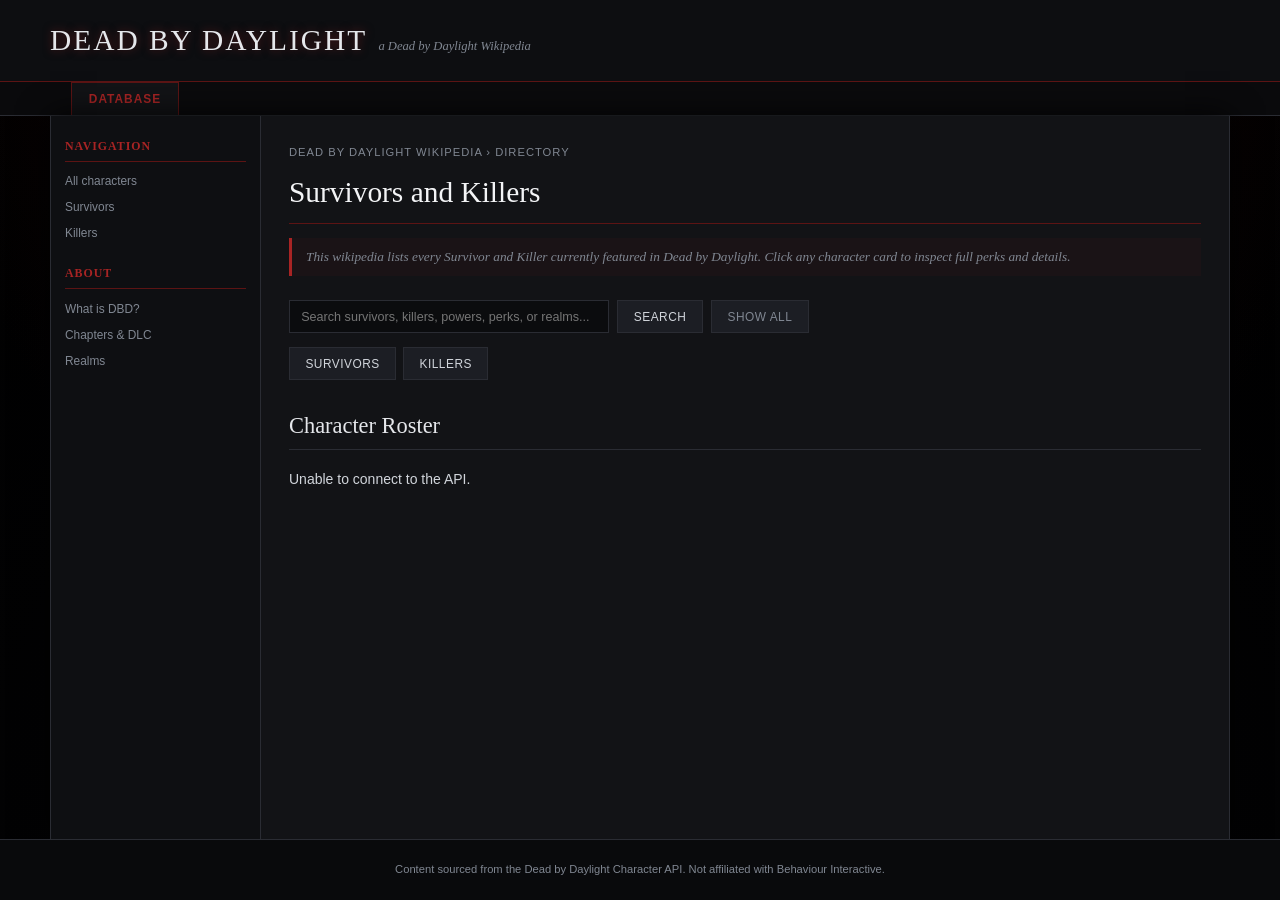
==== index.html @ e6f6b38a "Add files via upload" ====
<!DOCTYPE html>
<html lang="en">
<head>
    <meta charset="UTF-8">
    <meta name="viewport" content="width=device-width, initial-scale=1.0">
    <title>Dead by Daylight Character Directory — The Fog Wiki</title>
    <link rel="stylesheet" href="style.css">
</head>
<body>

    <header class="site-header">
        <div class="masthead-inner">
            <div class="wordmark">
                <h1>Dead by Daylight</h1>
                <span class="tagline">a Dead by Daylight Wikipedia</span>
            </div>
        </div>
    </header>

    <div class="tab-bar">
        <div class="tab-bar-inner">
            <button class="active" onclick="loadCharacters(0, '')">Database</button>
        </div>
    </div>

    <div class="page-frame">

        <nav class="wiki-sidebar">
            <h3>Navigation</h3>
            <ul>
                <li><a href="#" onclick="loadCharacters(0, ''); return false;">All characters</a></li>
                <li><a href="#" onclick="loadCharacters(0, 'Survivor'); return false;">Survivors</a></li>
                <li><a href="#" onclick="loadCharacters(0, 'Killer'); return false;">Killers</a></li>
            </ul>
            <h3>About</h3>
            <ul>
                <li><a href="#" onclick="return false;">What is DBD?</a></li>
                <li><a href="#" onclick="return false;">Chapters &amp; DLC</a></li>
                <li><a href="#" onclick="return false;">Realms</a></li>
            </ul>
        </nav>

        <main class="wiki-content">

            <p class="breadcrumb">Dead by Daylight Wikipedia &rsaquo; Directory</p>
            <h2 class="page-title">Survivors and Killers</h2>

            <p class="hatnote">
                This wikipedia lists every Survivor and Killer currently featured in <em>Dead by Daylight</em>. Click any character card to inspect full perks and details.
            </p>

            <section class="search">
                <div class="search-controls">
                    <input type="text" id="searchInput" placeholder="Search survivors, killers, powers, perks, or realms...">
                    <button onclick="searchCharacters(0)">Search</button>
                    <button class="secondary" onclick="loadCharacters(0, '')">Show all</button>
                </div>

                <div class="role-filters">
                    <button class="filter-btn" onclick="loadCharacters(0, 'Survivor')">Survivors</button>
                    <button class="filter-btn" onclick="loadCharacters(0, 'Killer')">Killers</button>
                </div>
            </section>

            <section>
                <h2>Character Roster</h2>
                <div id="characterList" class="agent-list">
                    Loading characters from the fog&hellip;
                </div>

                <div id="paginationContainer" class="pagination">
                    <!-- Dynamic pagination buttons load here -->
                </div>
            </section>

        </main>
    </div>

    <!-- CHARACTER DETAILS MODAL -->
    <div id="characterModal" class="modal">
        <div class="modal-content">
            <span class="close-btn" onclick="closeModal()">&times;</span>
            <div id="modalBody">
                <!-- Dynamic character details load here -->
            </div>
        </div>
    </div>

    <footer>
        <p>Content sourced from the Dead by Daylight Character API. Not affiliated with Behaviour Interactive.</p>
    </footer>

    <script src="app.js"></script>
</body>
</html>
---- style.css ----
/* =========================================================================
   DEAD BY DAYLIGHT DIRECTORY — Fog & Darkness Horror Theme
   ========================================================================= */

:root {
  --horror-bg: #0a0a0c;
  --horror-panel-bg: #121316;
  --horror-card-bg: #18191d;
  --horror-border: #2a2c33;
  --horror-border-red: #5c1414;
  --horror-red: #a82424;
  --horror-red-hover: #d63030;
  --horror-text: #d1d5db;
  --horror-text-muted: #808792;
  --serif: "Georgia", "Times New Roman", serif;
  --sans: "Helvetica Neue", Arial, sans-serif;
}

* {
  box-sizing: border-box;
  margin: 0;
  padding: 0;
}

html {
  font-size: 14px;
}

body {
  background-color: var(--horror-bg);
  background-image: 
    radial-gradient(circle at 50% 0%, #1f0808 0%, transparent 65%),
    radial-gradient(circle at 50% 100%, #050507 0%, #000000 100%);
  color: var(--horror-text);
  font-family: var(--sans);
  line-height: 1.6;
  display: flex;
  flex-direction: column;
  min-height: 100vh;
}

a {
  color: var(--horror-red);
  transition: color 0.2s ease;
}

a:hover {
  color: var(--horror-red-hover);
}

/* =========================================================================
   MASTHEAD & TAB BAR
   ========================================================================= */

header.site-header {
  background: #0d0e11;
  border-bottom: 1px solid var(--horror-border-red);
  padding: 1.2rem 1.5rem;
  box-shadow: 0 4px 20px rgba(0, 0, 0, 0.8);
}

.masthead-inner {
  max-width: 1180px;
  margin: 0 auto;
  display: flex;
  align-items: baseline;
  justify-content: space-between;
  flex-wrap: wrap;
  gap: 0.75rem;
}

.wordmark {
  display: flex;
  align-items: baseline;
  gap: 0.8rem;
}

header h1 {
  font-family: var(--serif);
  font-size: 2.1rem;
  font-weight: normal;
  color: #e5e7eb;
  letter-spacing: 2px;
  text-transform: uppercase;
  text-shadow: 0 0 10px rgba(168, 36, 36, 0.5);
  animation: flicker 3s infinite alternate;
}

header .tagline {
  font-family: var(--serif);
  font-style: italic;
  font-size: 0.9rem;
  color: var(--horror-text-muted);
}

.tab-bar {
  background: #0a0a0c;
  border-bottom: 1px solid var(--horror-border);
}

.tab-bar-inner {
  max-width: 1180px;
  margin: 0 auto;
  display: flex;
  gap: 0.25rem;
  padding: 0 1.5rem;
}

.tab-bar-inner button {
  background: transparent;
  border: 1px solid transparent;
  border-bottom: none;
  padding: 0.65rem 1.2rem;
  font-family: var(--sans);
  font-size: 0.85rem;
  color: var(--horror-text-muted);
  cursor: pointer;
  text-transform: uppercase;
  letter-spacing: 1px;
  transition: all 0.2s ease;
}

.tab-bar-inner button:hover {
  color: #ffffff;
}

.tab-bar-inner button.active {
  background: var(--horror-panel-bg);
  border-color: var(--horror-border-red);
  color: var(--horror-red);
  font-weight: bold;
}

/* =========================================================================
   PAGE FRAME & SIDEBAR
   ========================================================================= */

.page-frame {
  max-width: 1180px;
  margin: 0 auto;
  display: flex;
  width: 100%;
  flex: 1;
  background: var(--horror-panel-bg);
  border-left: 1px solid var(--horror-border);
  border-right: 1px solid var(--horror-border);
  box-shadow: 0 0 30px rgba(0, 0, 0, 0.9);
}

.wiki-sidebar {
  width: 210px;
  flex-shrink: 0;
  background: #0e0f12;
  border-right: 1px solid var(--horror-border);
  padding: 1.5rem 1rem;
  font-size: 0.85rem;
}

.wiki-sidebar h3 {
  font-family: var(--serif);
  font-size: 0.85rem;
  color: var(--horror-red);
  text-transform: uppercase;
  letter-spacing: 1px;
  border-bottom: 1px solid var(--horror-border-red);
  padding-bottom: 0.35rem;
  margin-bottom: 0.75rem;
  margin-top: 1.5rem;
}

.wiki-sidebar h3:first-child {
  margin-top: 0;
}

.wiki-sidebar ul {
  list-style: none;
}

.wiki-sidebar li {
  margin-bottom: 0.5rem;
}

.wiki-sidebar a {
  color: var(--horror-text-muted);
  text-decoration: none;
}

.wiki-sidebar a:hover {
  color: #ffffff;
  padding-left: 4px;
}

/* MAIN CONTENT */

main.wiki-content {
  flex: 1;
  padding: 2rem;
  min-width: 0;
}

.breadcrumb {
  font-size: 0.8rem;
  color: var(--horror-text-muted);
  margin-bottom: 0.5rem;
  text-transform: uppercase;
  letter-spacing: 1px;
}

main.wiki-content > h2.page-title {
  font-family: var(--serif);
  font-size: 2.1rem;
  font-weight: normal;
  color: #f3f4f6;
  border-bottom: 1px solid var(--horror-border-red);
  padding-bottom: 0.5rem;
  margin-bottom: 1rem;
}

.hatnote {
  font-family: var(--serif);
  font-style: italic;
  font-size: 0.95rem;
  color: var(--horror-text-muted);
  padding: 0.6rem 0 0.6rem 1rem;
  border-left: 3px solid var(--horror-red);
  background: rgba(168, 36, 36, 0.05);
  margin-bottom: 1.75rem;
}

/* =========================================================================
   SEARCH & FILTERS
   ========================================================================= */

.search {
  margin-bottom: 2rem;
}

.search-controls {
  display: flex;
  gap: 0.6rem;
  flex-wrap: wrap;
  align-items: center;
}

.search input {
  font-family: var(--sans);
  background-color: #0b0c0e;
  border: 1px solid var(--horror-border);
  color: var(--horror-text);
  padding: 0.6rem 0.8rem;
  font-size: 0.9rem;
  width: 320px;
  max-width: 100%;
  outline: none;
  transition: all 0.2s ease;
}

.search input:focus {
  border-color: var(--horror-red);
  box-shadow: 0 0 10px rgba(168, 36, 36, 0.3);
}

.search button, .role-filters .filter-btn {
  font-family: var(--sans);
  background: #1c1e24;
  color: var(--horror-text);
  border: 1px solid var(--horror-border);
  padding: 0.6rem 1.1rem;
  font-size: 0.85rem;
  cursor: pointer;
  text-transform: uppercase;
  letter-spacing: 0.5px;
  transition: all 0.2s ease;
}

.search button:hover, .role-filters .filter-btn:hover {
  background: var(--horror-red);
  border-color: var(--horror-red);
  color: #ffffff;
  box-shadow: 0 0 12px rgba(168, 36, 36, 0.4);
}

.search button.secondary {
  color: var(--horror-text-muted);
}

.role-filters {
  display: flex;
  gap: 0.5rem;
  margin-top: 1rem !important;
}

/* =========================================================================
   CHARACTER CARDS & PORTRAITS
   ========================================================================= */

h2 {
  font-family: var(--serif);
  font-size: 1.6rem;
  font-weight: normal;
  border-bottom: 1px solid var(--horror-border);
  padding-bottom: 0.4rem;
  margin-bottom: 1.25rem;
  color: #e5e7eb;
}

.agent-list {
  display: grid;
  grid-template-columns: repeat(auto-fill, minmax(240px, 1fr));
  gap: 1.5rem;
  padding-bottom: 1.5rem;
}

.agent-card {
  background: var(--horror-card-bg);
  border: 1px solid var(--horror-border);
  display: flex;
  flex-direction: column;
  position: relative;
  overflow: hidden;
  border-radius: 4px;
  cursor: pointer;
  transition: all 0.3s cubic-bezier(0.25, 0.8, 0.25, 1);
  animation: fadeIn 0.4s ease-out forwards;
}

.agent-card:hover {
  border-color: var(--horror-red);
  transform: translateY(-4px);
  box-shadow: 0 8px 24px rgba(168, 36, 36, 0.25);
}

.agent-card .agent-year {
  position: absolute;
  top: 10px;
  left: 10px;
  z-index: 2;
  background: rgba(10, 10, 12, 0.85);
  border: 1px solid var(--horror-border-red);
  padding: 0.2rem 0.5rem;
  font-size: 0.7rem;
  color: #ffffff;
  letter-spacing: 1px;
}

.card-portrait {
  width: 100%;
  height: 220px;
  background: #090a0c;
  display: flex;
  align-items: center;
  justify-content: center;
  overflow: hidden;
  border-bottom: 1px solid var(--horror-border);
  position: relative;
}

.card-portrait img {
  width: 100%;
  height: 100%;
  object-fit: cover;
  object-position: top center;
  filter: grayscale(25%) contrast(110%);
  transition: transform 0.4s ease, filter 0.4s ease;
}

.agent-card:hover .card-portrait img {
  transform: scale(1.06);
  filter: grayscale(0%) contrast(115%);
}

.card-content {
  padding: 1rem;
  display: flex;
  flex-direction: column;
  flex-grow: 1;
}

.agent-card h3 {
  font-family: var(--serif);
  font-size: 1.2rem;
  font-weight: bold;
  color: #ffffff;
  margin-bottom: 0.3rem;
}

.agent-card .agent-origin {
  color: var(--horror-text-muted);
  font-size: 0.8rem;
  margin-bottom: 0.75rem;
}

.agent-card button {
  margin-top: auto;
  width: 100%;
  background: transparent;
  border: 1px solid var(--horror-border-red);
  color: var(--horror-red);
  padding: 0.5rem;
  font-size: 0.8rem;
  cursor: pointer;
  text-transform: uppercase;
  letter-spacing: 1px;
  transition: all 0.2s ease;
}

.agent-card:hover button {
  background: var(--horror-red);
  color: #ffffff;
}

/* =========================================================================
   PAGINATION
   ========================================================================= */

.pagination {
  display: flex;
  justify-content: center;
  align-items: center;
  gap: 1.5rem;
  padding: 1.5rem 0;
}

.pagination button {
  background: #14151a;
  border: 1px solid var(--horror-border);
  color: var(--horror-text);
  padding: 0.5rem 1rem;
  cursor: pointer;
  transition: all 0.2s ease;
}

.pagination button:hover:not(:disabled) {
  border-color: var(--horror-red);
  color: var(--horror-red);
}

.pagination button:disabled {
  opacity: 0.3;
  cursor: not-allowed;
}

/* =========================================================================
   MODAL — Horror Popup
   ========================================================================= */

.modal {
  display: none;
  position: fixed;
  z-index: 1000;
  left: 0;
  top: 0;
  width: 100%;
  height: 100%;
  background-color: rgba(0, 0, 0, 0.85);
  backdrop-filter: blur(4px);
  justify-content: center;
  align-items: center;
  overflow-y: auto;
  padding: 2rem 1rem;
}

.modal-content {
  background-color: #121317;
  border: 1px solid var(--horror-border-red);
  width: 92%;
  max-width: 620px;
  padding: 2rem;
  position: relative;
  color: var(--horror-text);
  box-shadow: 0 0 35px rgba(168, 36, 36, 0.3);
  animation: modalPop 0.25s cubic-bezier(0.175, 0.885, 0.32, 1.275);
}

.close-btn {
  position: absolute;
  top: 1rem;
  right: 1.2rem;
  color: var(--horror-text-muted);
  font-size: 1.8rem;
  cursor: pointer;
  transition: color 0.2s ease;
}

.close-btn:hover {
  color: var(--horror-red);
}

.modal-body-layout {
  display: flex;
  gap: 1.5rem;
  align-items: flex-start;
  margin-bottom: 1rem;
}

.modal-portrait {
  width: 140px;
  height: 180px;
  object-fit: cover;
  border: 1px solid var(--horror-border-red);
  box-shadow: 0 0 15px rgba(0,0,0,0.8);
  flex-shrink: 0;
}

.modal-header h2 {
  font-family: var(--serif);
  font-size: 1.7rem;
  color: #ffffff;
  border: none;
  padding: 0;
  margin-bottom: 0.3rem;
}

.skills-list {
  background: #090a0c;
  border: 1px solid var(--horror-border);
  padding: 1rem;
  margin-top: 1.25rem;
}

.skills-list p {
  padding: 0.35rem 0;
  border-bottom: 1px solid #1a1b20;
  font-size: 0.85rem;
}

.skills-list p:last-child {
  border-bottom: none;
}

.skills-list p strong {
  color: #e5e7eb;
}

/* =========================================================================
   ANIMATIONS & FOOTER
   ========================================================================= */

@keyframes flicker {
  0%, 100% { opacity: 1; text-shadow: 0 0 10px rgba(168, 36, 36, 0.6); }
  50% { opacity: 0.85; text-shadow: 0 0 4px rgba(168, 36, 36, 0.2); }
  85% { opacity: 0.95; text-shadow: 0 0 14px rgba(168, 36, 36, 0.8); }
}

@keyframes fadeIn {
  from { opacity: 0; transform: translateY(10px); }
  to { opacity: 1; transform: translateY(0); }
}

@keyframes modalPop {
  from { opacity: 0; transform: scale(0.92); }
  to { opacity: 1; transform: scale(1); }
}

footer {
  width: 100%;
  text-align: center;
  padding: 1.5rem;
  border-top: 1px solid var(--horror-border);
  background: #090a0c;
  color: var(--horror-text-muted);
  font-size: 0.8rem;
}
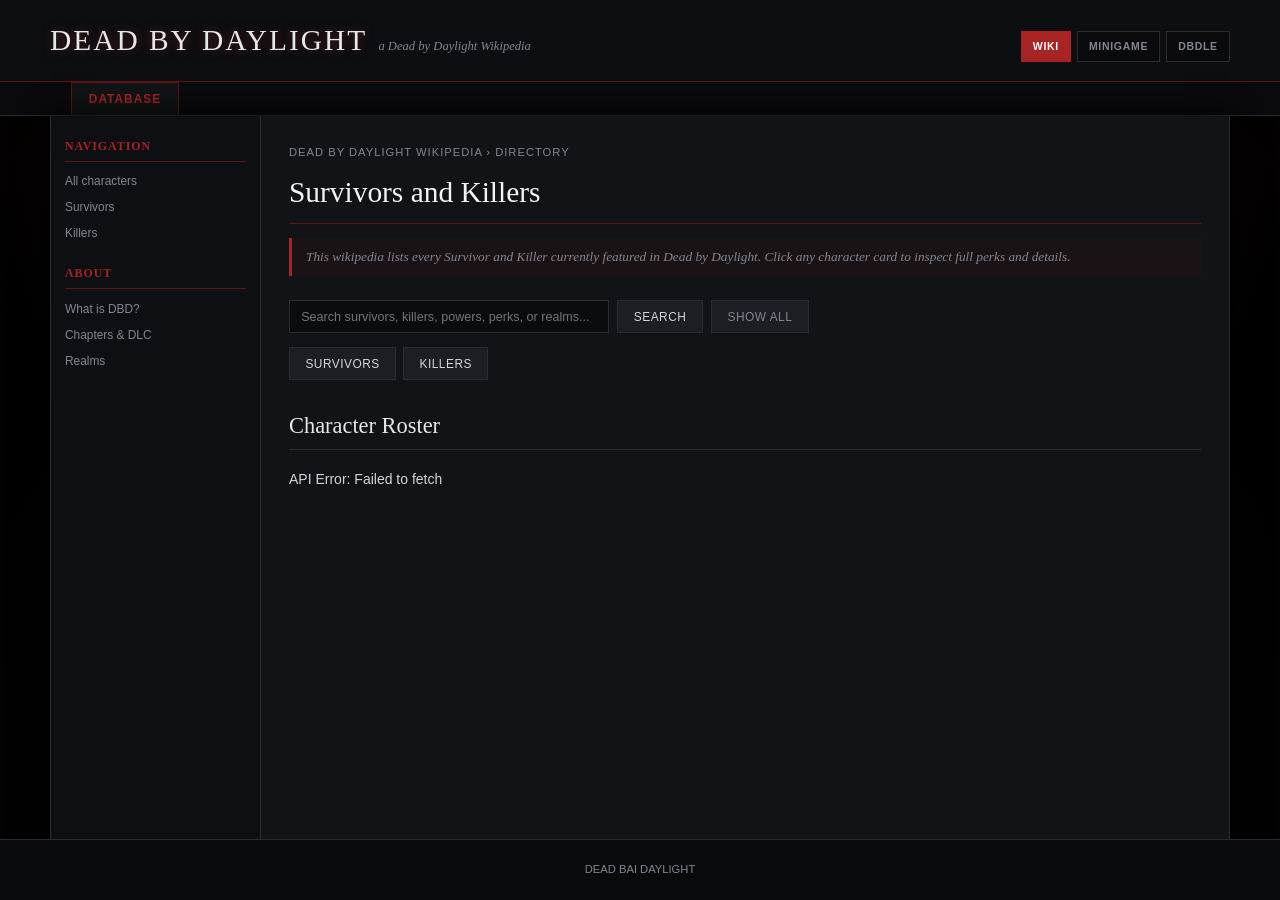
==== commit f46accf6: "Add files via upload" ====
--- a/index.html
+++ b/index.html
@@ -14,6 +14,12 @@
                 <h1>Dead by Daylight</h1>
                 <span class="tagline">a Dead by Daylight Wikipedia</span>
             </div>
+
+            <nav class="site-switcher" aria-label="DBD websites">
+                <a class="site-switch-link active" href="https://my-fastapi-service-web1.vercel.app/">Wiki</a>
+                <a class="site-switch-link" href="https://my-fastapi-service-web2.vercel.app/">Minigame</a>
+                <a class="site-switch-link" href="https://my-fastapi-service-web3.vercel.app/">DBDle</a>
+            </nav>
         </div>
     </header>
 
@@ -87,7 +93,7 @@
     </div>
 
     <footer>
-        <p>Content sourced from the Dead by Daylight Character API. Not affiliated with Behaviour Interactive.</p>
+        <p>DEAD BAI DAYLIGHT</p>
     </footer>
 
     <script src="app.js"></script>
--- a/style.css
+++ b/style.css
@@ -561,3 +561,51 @@
   color: var(--horror-text-muted);
   font-size: 0.8rem;
 }
+
+
+/* =========================================================================
+   WEBSITE SWITCHER
+   ========================================================================= */
+
+.site-switcher {
+  display: flex;
+  align-items: center;
+  gap: 0.4rem;
+  flex-wrap: wrap;
+}
+
+.site-switch-link {
+  color: var(--horror-text-muted);
+  text-decoration: none;
+  border: 1px solid var(--horror-border);
+  background: #0a0a0c;
+  padding: 0.45rem 0.8rem;
+  font-family: var(--sans);
+  font-size: 0.75rem;
+  font-weight: 600;
+  text-transform: uppercase;
+  letter-spacing: 0.7px;
+  transition: all 0.2s ease;
+}
+
+.site-switch-link:hover {
+  color: #ffffff;
+  border-color: var(--horror-red);
+  background: #16171b;
+}
+
+.site-switch-link.active {
+  color: #ffffff;
+  background: var(--horror-red);
+  border-color: var(--horror-red);
+}
+
+@media (max-width: 760px) {
+  .masthead-inner {
+    align-items: flex-start;
+  }
+
+  .site-switcher {
+    width: 100%;
+  }
+}
